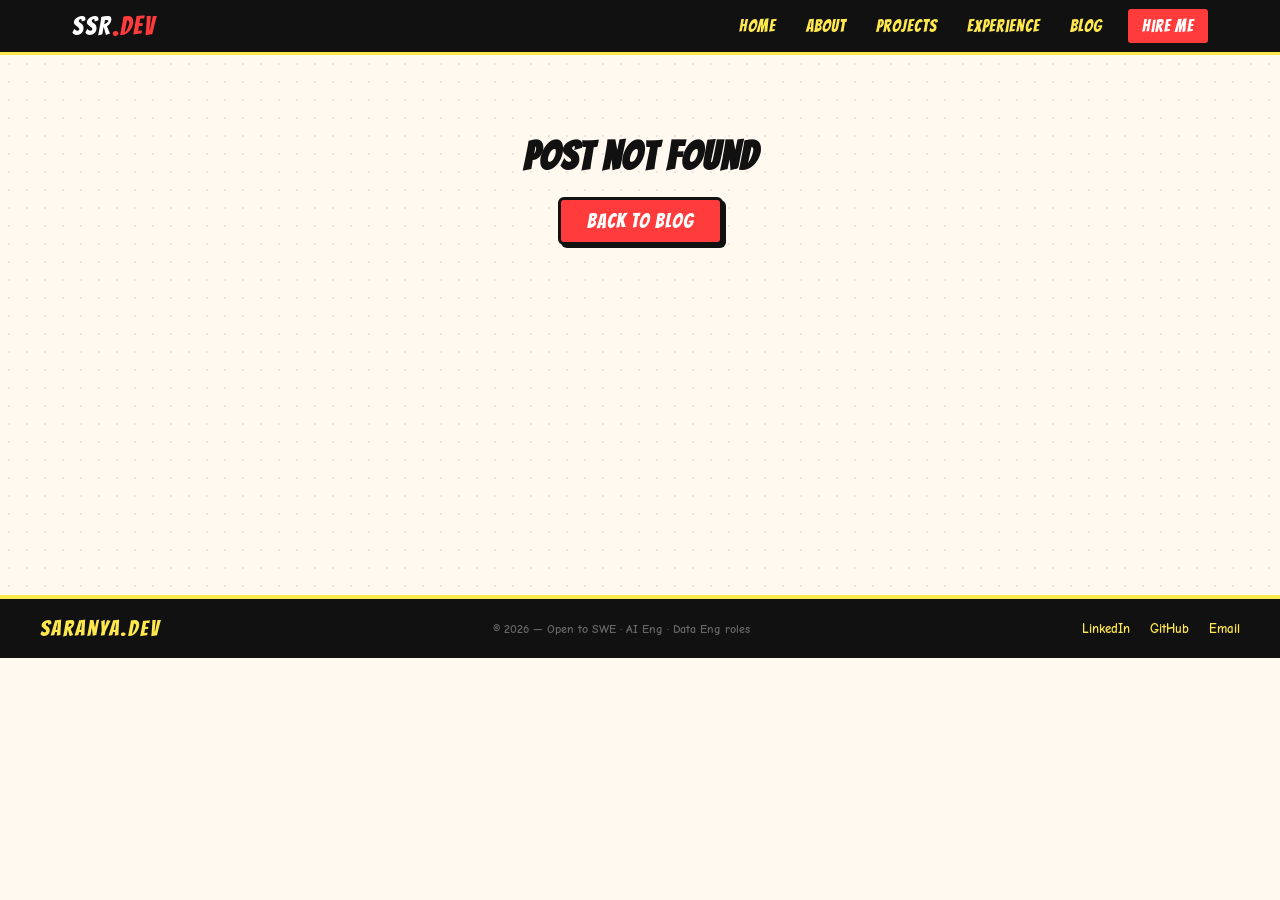
==== pages/blog-post.html @ 9912dbb8 "feat: added 3 projects" ====
<!DOCTYPE html>
<html lang="en">
<head>
  <meta charset="UTF-8" />
  <meta name="viewport" content="width=device-width, initial-scale=1.0" />
  <title>Dev Diary — Saranya</title>
  <link rel="stylesheet" href="../css/base.css" />
  <link rel="stylesheet" href="../css/nav.css" />
  <link rel="stylesheet" href="../css/comic.css" />
  <link href="https://fonts.googleapis.com/css2?family=Bangers&family=Comic+Neue:ital,wght@0,400;0,700;1,400&display=swap" rel="stylesheet" />
</head>
<body>
  <nav class="navbar" id="navbar">
    <div class="nav-inner">
      <a href="../index.html" class="nav-logo">SSR<span class="logo-dot">.dev</span></a>
      <button class="nav-toggle" aria-label="Open menu" id="navToggle"><span></span><span></span><span></span></button>
      <ul class="nav-links" id="navLinks">
        <li><a href="../index.html">Home</a></li>
        <li><a href="about.html">About</a></li>
        <li><a href="projects.html">Projects</a></li>
        <li><a href="experience.html">Experience</a></li>
        <li><a href="blog.html" class="active">Blog</a></li>
        <li><a href="contact.html" class="nav-cta">Hire Me</a></li>
      </ul>
    </div>
  </nav>

  <div id="postContent" class="halftone-bg" style="min-height:60vh;"></div>

  <footer class="footer">
    <div class="footer-inner">
      <span class="bangers footer-logo">Saranya.dev</span>
      <span class="footer-status">© 2026 — Open to SWE · AI Eng · Data Eng roles</span>
      <div class="footer-links">
        <a href="https://www.linkedin.com/in/saranya17/" target="_blank">LinkedIn</a>
        <a href="https://github.com/saranyasounder" target="_blank">GitHub</a>
        <a href="mailto:saranya.official@yahoo.com">Email</a>
      </div>
    </div>
  </footer>

  <script src="../js/data.js"></script>
  <script src="../js/posts/veritas.js"></script>
  <script src="../js/posts/lecturelife.js"></script>
  <script src="../js/posts/floodaid.js"></script>
  <script src="../js/nav.js"></script>
  <script>
    const BLOG_POSTS = [VERITAS_POST, LECTURELIFE_POST, FLOODAID_POST];

    const params = new URLSearchParams(window.location.search);
    const slug = params.get('slug');
    const post = BLOG_POSTS.find(p => p.slug === slug);
    const container = document.getElementById('postContent');

    if (!post) {
      container.innerHTML = `<div style="padding:80px;text-align:center;"><h2 style="font-family:var(--font-bang);font-size:40px;">Post not found</h2><a href="blog.html" class="btn btn-red" style="margin-top:20px;display:inline-block;">Back to Blog</a></div>`;
    } else {
      document.title = `${post.title} — Saranya`;

      function renderSection(s) {
        if (s.type === 'h2') return `<h2>${s.content}</h2>`;
        if (s.type === 'h3') return `<h3>${s.content}</h3>`;
        if (s.type === 'p')  return `<p>${s.content}</p>`;
        if (s.type === 'code') return `<pre><code>${s.content.replace(/</g,'&lt;').replace(/>/g,'&gt;')}</code></pre>`;
        if (s.type === 'callout') return `
          <div class="blog-callout ${s.variant}">
            <div class="blog-callout-label">${s.label}</div>
            <div>${s.content}</div>
          </div>`;
        return '';
      }

      const tags = post.tags.map(t => `<span class="blog-tag">${t}</span>`).join('');

      container.innerHTML = `
        <div class="blog-post-wrap">
          <a href="blog.html" style="font-weight:700;font-size:13px;color:#888;display:inline-block;margin-bottom:24px;">&larr; Back to Dev Diaries</a>

          <div class="blog-post-hero">
            <div class="blog-post-meta">
              <span class="pow pow-yellow">${post.date}</span>
              <span class="pow pow-red">${post.readTime}</span>
              <a href="project-detail.html?id=${post.projectId}" class="pow pow-blue">${post.projectTitle} &rarr;</a>
            </div>
            <h1 class="blog-post-title">${post.title}</h1>
            <div style="display:flex;gap:6px;flex-wrap:wrap;margin-top:12px;">${tags}</div>
          </div>

          <div class="panel" style="padding:20px 24px;margin-bottom:32px;background:var(--yellow);">
            <div style="font-family:var(--font-bang);font-size:16px;letter-spacing:1px;margin-bottom:6px;">TL;DR</div>
            <p style="font-size:14px;font-weight:700;color:#333;line-height:1.6;">${post.excerpt}</p>
          </div>

          <div class="blog-post-body">
            ${post.sections.map(renderSection).join('')}
          </div>

          <div style="border-top:var(--ink-3);margin-top:48px;padding-top:32px;">
            <div style="font-family:var(--font-bang);font-size:28px;margin-bottom:16px;">More Dev Diaries</div>
            <div style="display:flex;gap:12px;flex-wrap:wrap;">
              ${BLOG_POSTS.filter(p => p.slug !== slug).slice(0,3).map(p => `
                <a href="blog-post.html?slug=${p.slug}" class="panel" style="padding:14px 18px;flex:1;min-width:200px;text-decoration:none;transition:transform .15s,box-shadow .15s;" onmouseover="this.style.transform='translate(-2px,-2px)';this.style.boxShadow='7px 7px 0 #111'" onmouseout="this.style.transform='';this.style.boxShadow=''">
                  <div style="font-size:11px;font-weight:700;color:#888;margin-bottom:4px;">${p.date} · ${p.readTime}</div>
                  <div style="font-family:var(--font-bang);font-size:18px;line-height:1.2;">${p.title}</div>
                </a>`).join('')}
            </div>
          </div>
        </div>`;
    }
  </script>
</body>
</html>
---- css/base.css ----
@import url('https://fonts.googleapis.com/css2?family=Bangers&family=Comic+Neue:ital,wght@0,400;0,700;1,400&display=swap');

/* ── TOKENS ─────────────────────────────────────────── */
:root {
  --ink:        #111111;
  --paper:      #FFF9F0;
  --panel-bg:   #FFFFFF;
  --red:        #FF3B3B;
  --blue:       #2D6BE4;
  --yellow:     #FFE84D;
  --mint:       #C8F5E0;
  --lavender:   #E8DCFF;
  --mint-dark:  #1db86e;
  --purple:     #8B5CF6;
  --ink-3:      3px solid #111;
  --ink-4:      4px solid #111;
  --ink-5:      5px solid #111;
  --shadow-sm:  3px 3px 0 #111;
  --shadow-md:  5px 5px 0 #111;
  --shadow-lg:  7px 7px 0 #111;
  --radius:     6px;
  --font-comic: 'Comic Neue', cursive;
  --font-bang:  'Bangers', cursive;
}

/* ── RESET ───────────────────────────────────────────── */
*, *::before, *::after { box-sizing: border-box; margin: 0; padding: 0; }
html { scroll-behavior: smooth; }
body {
  font-family: var(--font-comic);
  background: var(--paper);
  color: var(--ink);
  min-height: 100vh;
  overflow-x: hidden;
}
a { text-decoration: none; color: inherit; }
img { display: block; max-width: 100%; }
ul { list-style: none; }

/* ── TYPOGRAPHY ──────────────────────────────────────── */
.bangers { font-family: var(--font-bang); letter-spacing: 1px; }

h1, h2, h3 { font-family: var(--font-bang); letter-spacing: 1px; }

/* ── BUTTONS ─────────────────────────────────────────── */
.btn {
  display: inline-block;
  font-family: var(--font-bang);
  font-size: 20px;
  letter-spacing: 1px;
  padding: 10px 26px;
  border: var(--ink-3);
  border-radius: var(--radius);
  box-shadow: var(--shadow-sm);
  cursor: pointer;
  transition: transform .1s, box-shadow .1s;
}
.btn:hover { transform: translate(2px,2px); box-shadow: 1px 1px 0 #111; }
.btn:active { transform: translate(3px,3px); box-shadow: none; }

.btn-red     { background: var(--red);  color: white; }
.btn-blue    { background: var(--blue); color: white; }
.btn-yellow  { background: var(--yellow); color: var(--ink); }
.btn-outline { background: white; color: var(--ink); }

/* ── PANELS ──────────────────────────────────────────── */
.panel {
  background: var(--panel-bg);
  border: var(--ink-4);
  border-radius: var(--radius);
  box-shadow: var(--shadow-md);
  overflow: hidden;
}
.panel-yellow   { background: var(--yellow); }
.panel-red      { background: var(--red); }
.panel-blue     { background: var(--blue); }
.panel-mint     { background: var(--mint); }
.panel-lavender { background: var(--lavender); }

/* ── BACKGROUNDS ─────────────────────────────────────── */
.halftone-bg {
  background-color: var(--paper);
  background-image: radial-gradient(circle, #00000014 1px, transparent 1px);
  background-size: 18px 18px;
}
.action-lines {
  background-image: repeating-linear-gradient(
    45deg, transparent, transparent 7px,
    rgba(255,232,77,.25) 7px, rgba(255,232,77,.25) 8px
  );
}

/* ── SPEECH / THOUGHT BUBBLES ────────────────────────── */
.speech-bubble {
  position: relative;
  background: white;
  border: var(--ink-3);
  border-radius: 18px;
  padding: 12px 18px;
  font-size: 14px;
  font-weight: 700;
  box-shadow: var(--shadow-sm);
  display: inline-block;
}
.speech-bubble::after {
  content: '';
  position: absolute;
  bottom: -15px; left: 24px;
  border: 10px solid transparent;
  border-top: 15px solid var(--ink);
}
.speech-bubble::before {
  content: '';
  position: absolute;
  bottom: -10px; left: 26px;
  border: 8px solid transparent;
  border-top: 13px solid white;
  z-index: 1;
}
.thought-bubble {
  display: inline-block;
  background: white;
  border: var(--ink-3);
  border-radius: 50px;
  padding: 6px 16px;
  font-size: 12px;
  font-weight: 700;
  box-shadow: var(--shadow-sm);
}

/* ── POW BADGES ──────────────────────────────────────── */
.pow {
  display: inline-block;
  font-family: var(--font-bang);
  font-size: 13px;
  letter-spacing: 1px;
  padding: 3px 12px;
  border: var(--ink-3);
  border-radius: 4px;
  box-shadow: var(--shadow-sm);
  cursor: pointer;
  transition: transform .1s, box-shadow .1s;
}
.pow:hover { transform: translate(1px,1px); box-shadow: 1px 1px 0 #111; }
.pow-red    { background: var(--red);    color: white; }
.pow-blue   { background: var(--blue);   color: white; }
.pow-yellow { background: var(--yellow); color: var(--ink); }
.pow-dark   { background: var(--ink);    color: var(--yellow); }

/* ── ZAP / CHAPTER LABEL ─────────────────────────────── */
.zap {
  font-family: var(--font-bang);
  font-size: 22px;
  letter-spacing: 1.5px;
  padding: 6px 20px;
  background: var(--red);
  color: white;
  border: var(--ink-3);
  box-shadow: var(--shadow-sm);
  white-space: nowrap;
  transform: rotate(-2deg);
  display: inline-block;
}

/* ── CHAPTER DIVIDER ─────────────────────────────────── */
.chapter-divider {
  display: flex;
  align-items: center;
  gap: 16px;
  padding: 24px 40px;
  background: var(--paper);
}
.divider-line { flex: 1; height: 4px; background: var(--ink); }

/* ── PROJECT TAGS ────────────────────────────────────── */
.project-tag {
  display: inline-block;
  background: var(--ink);
  color: white;
  font-size: 10px;
  font-weight: 700;
  padding: 2px 8px;
  border-radius: 3px;
  margin: 2px 2px 2px 0;
  letter-spacing: .5px;
}

/* ── ISSUE LABEL ─────────────────────────────────────── */
.issue-label {
  font-size: 11px;
  font-weight: 700;
  letter-spacing: 3px;
  color: #888;
  text-transform: uppercase;
  margin-bottom: 6px;
}

/* ── SOCIAL CHIPS ────────────────────────────────────── */
.social-chip {
  display: inline-block;
  background: white;
  border: 2px solid var(--ink);
  border-radius: 20px;
  padding: 4px 14px;
  font-size: 12px;
  font-weight: 700;
  box-shadow: 2px 2px 0 #111;
  transition: transform .1s, box-shadow .1s;
}
.social-chip:hover { transform: translate(1px,1px); box-shadow: 1px 1px 0 #111; }

/* ── FOOTER ──────────────────────────────────────────── */
.footer {
  background: var(--ink);
  border-top: 4px solid var(--yellow);
  padding: 18px 40px;
}
.footer-inner {
  display: flex;
  align-items: center;
  justify-content: space-between;
  flex-wrap: wrap;
  gap: 12px;
}
.footer-logo { font-size: 22px; color: var(--yellow); letter-spacing: 2px; }
.footer-status { font-size: 12px; font-weight: 700; color: #666; }
.footer-links { display: flex; gap: 20px; }
.footer-links a { font-size: 13px; font-weight: 700; color: var(--yellow); }
.footer-links a:hover { color: white; }

/* ── SCROLL REVEAL ───────────────────────────────────── */
.reveal {
  opacity: 0;
  transform: translateY(30px);
  transition: opacity .5s ease, transform .5s ease;
}
.reveal.visible {
  opacity: 1;
  transform: translateY(0);
}

/* ── PAGE HEADER (inner pages) ───────────────────────── */
.page-header {
  background: var(--ink);
  padding: 60px 40px 40px;
  border-bottom: 5px solid var(--yellow);
}
.page-header-inner { max-width: 1100px; margin: 0 auto; }
.page-eyebrow { font-size: 12px; letter-spacing: 3px; color: #888; font-weight: 700; text-transform: uppercase; margin-bottom: 8px; }
.page-title { font-family: var(--font-bang); font-size: 64px; color: white; line-height: 1; }
.page-title span { color: var(--yellow); }
.page-subtitle { font-size: 15px; color: #aaa; font-weight: 700; margin-top: 12px; max-width: 600px; line-height: 1.6; }

/* ── RESPONSIVE ──────────────────────────────────────── */
@media (max-width: 768px) {
  .chapter-divider { padding: 20px 16px; }
  .footer { padding: 16px 20px; }
  .footer-inner { flex-direction: column; text-align: center; }
  .page-title { font-size: 42px; }
}
---- css/nav.css ----
/* ── NAVBAR ──────────────────────────────────────────── */
.navbar {
  position: sticky;
  top: 0;
  z-index: 100;
  background: var(--ink);
  border-bottom: 3px solid var(--yellow);
  transition: box-shadow .2s;
}
.navbar.scrolled { box-shadow: 0 4px 20px rgba(0,0,0,.3); }

.nav-inner {
  max-width: 1200px;
  margin: 0 auto;
  padding: 12px 32px;
  display: flex;
  align-items: center;
  justify-content: space-between;
  gap: 24px;
}

.nav-logo {
  font-family: var(--font-bang);
  font-size: 26px;
  color: white;
  letter-spacing: 2px;
  white-space: nowrap;
}
.nav-logo .logo-dot { color: var(--red); }

.nav-links {
  display: flex;
  align-items: center;
  gap: 6px;
}
.nav-links li a {
  font-family: var(--font-bang);
  font-size: 17px;
  letter-spacing: 1px;
  color: var(--yellow);
  padding: 6px 12px;
  border-radius: 4px;
  transition: background .15s, color .15s;
}
.nav-links li a:hover,
.nav-links li a.active {
  background: rgba(255,232,77,.12);
  color: white;
}
.nav-links li a.nav-cta {
  background: var(--red);
  color: white;
  border: 2px solid var(--red);
  margin-left: 8px;
  box-shadow: var(--shadow-sm);
}
.nav-links li a.nav-cta:hover {
  background: white;
  color: var(--red);
}

/* hamburger */
.nav-toggle {
  display: none;
  flex-direction: column;
  gap: 5px;
  background: none;
  border: none;
  cursor: pointer;
  padding: 4px;
}
.nav-toggle span {
  display: block;
  width: 24px;
  height: 2px;
  background: var(--yellow);
  border-radius: 2px;
  transition: transform .2s, opacity .2s;
}
.nav-toggle.open span:nth-child(1) { transform: translateY(7px) rotate(45deg); }
.nav-toggle.open span:nth-child(2) { opacity: 0; }
.nav-toggle.open span:nth-child(3) { transform: translateY(-7px) rotate(-45deg); }

@media (max-width: 768px) {
  .nav-toggle { display: flex; }
  .nav-links {
    display: none;
    flex-direction: column;
    position: absolute;
    top: 100%;
    left: 0; right: 0;
    background: var(--ink);
    border-bottom: 3px solid var(--yellow);
    padding: 16px 24px 24px;
    gap: 4px;
  }
  .nav-links.open { display: flex; }
  .nav-links li a { font-size: 22px; padding: 10px 0; }
  .nav-links li a.nav-cta { margin-left: 0; display: inline-block; margin-top: 8px; }
}
---- css/comic.css ----
/* ── PROJECT CARD ────────────────────────────────────── */
.project-card {
  display: flex;
  flex-direction: column;
  cursor: pointer;
  transition: transform .15s, box-shadow .15s;
}
.project-card:hover {
  transform: translate(-3px,-3px);
  box-shadow: 8px 8px 0 #111;
}
.card-header {
  padding: 14px 16px;
  border-bottom: var(--ink-4);
}
.card-body {
  padding: 14px 16px;
  flex: 1;
  background: white;
}
.card-body p {
  font-size: 13px;
  font-weight: 700;
  line-height: 1.5;
  margin-bottom: 10px;
  color: #333;
}
.card-footer {
  padding: 10px 16px;
  border-top: var(--ink-3);
  background: var(--paper);
  display: flex;
  gap: 8px;
  flex-wrap: wrap;
}
.card-issue { font-size: 11px; font-weight: 700; letter-spacing: 1px; margin-bottom: 4px; opacity: .7; }
.card-title { font-family: var(--font-bang); font-size: 22px; line-height: 1.1; }
.card-subtitle { font-size: 11px; font-weight: 700; margin-top: 2px; opacity: .7; }

/* header color variants */
.card-header.red    { background: var(--red);  }
.card-header.red .card-issue { color: #ffcccc; }
.card-header.red .card-title { color: white; }
.card-header.red .card-subtitle { color: #ffcccc; }

.card-header.blue   { background: var(--blue); }
.card-header.blue .card-issue { color: #aac4ff; }
.card-header.blue .card-title { color: white; }
.card-header.blue .card-subtitle { color: #aac4ff; }

.card-header.dark   { background: var(--ink);  }
.card-header.dark .card-issue { color: #555; }
.card-header.dark .card-title { color: var(--yellow); }
.card-header.dark .card-subtitle { color: #777; }

.card-header.yellow { background: var(--yellow); }
.card-header.yellow .card-title { color: var(--ink); }
.card-header.yellow .card-subtitle { color: #555; }

.card-header.mint   { background: var(--mint); }
.card-header.mint .card-title { color: var(--ink); }
.card-header.mint .card-subtitle { color: #2a7a4a; }

.card-header.lavender { background: var(--lavender); }
.card-header.lavender .card-title { color: #3a1f7a; }
.card-header.lavender .card-subtitle { color: #6a4aaa; }

/* ── BLOG CARD ───────────────────────────────────────── */
.blog-card {
  background: white;
  border: var(--ink-4);
  border-radius: var(--radius);
  box-shadow: var(--shadow-md);
  overflow: hidden;
  display: flex;
  flex-direction: column;
  transition: transform .15s, box-shadow .15s;
  cursor: pointer;
}
.blog-card:hover {
  transform: translate(-3px,-3px);
  box-shadow: 8px 8px 0 #111;
}
.blog-card-header {
  padding: 16px 18px;
  border-bottom: var(--ink-3);
}
.blog-card-meta {
  display: flex;
  justify-content: space-between;
  align-items: center;
  margin-bottom: 8px;
}
.blog-date { font-size: 11px; font-weight: 700; color: #888; }
.blog-project-link {
  font-size: 11px;
  font-weight: 700;
  padding: 2px 10px;
  border: 2px solid var(--ink);
  border-radius: 12px;
  background: var(--yellow);
  color: var(--ink);
}
.blog-title { font-family: var(--font-bang); font-size: 22px; line-height: 1.15; margin-bottom: 4px; }
.blog-card-body { padding: 14px 18px; flex: 1; }
.blog-excerpt { font-size: 13px; font-weight: 700; color: #444; line-height: 1.6; }
.blog-tags { display: flex; gap: 6px; flex-wrap: wrap; margin-top: 12px; }
.blog-tag {
  font-size: 11px;
  font-weight: 700;
  padding: 2px 10px;
  background: var(--ink);
  color: white;
  border-radius: 3px;
}
.blog-card-footer {
  padding: 10px 18px;
  border-top: var(--ink-3);
  background: var(--paper);
  display: flex;
  align-items: center;
  justify-content: space-between;
}
.read-time { font-size: 12px; font-weight: 700; color: #888; }

/* ── EXPERIENCE TIMELINE ─────────────────────────────── */
.timeline { max-width: 900px; margin: 0 auto; position: relative; }
.timeline::before {
  content: '';
  position: absolute;
  left: 28px;
  top: 0; bottom: 0;
  width: 4px;
  background: var(--ink);
}
.timeline-item {
  display: flex;
  gap: 24px;
  margin-bottom: 32px;
  position: relative;
}
.timeline-dot {
  width: 60px;
  height: 60px;
  border-radius: 50%;
  border: var(--ink-4);
  background: var(--yellow);
  display: flex;
  align-items: center;
  justify-content: center;
  font-family: var(--font-bang);
  font-size: 13px;
  flex-shrink: 0;
  position: relative;
  z-index: 1;
  box-shadow: var(--shadow-sm);
}
.timeline-content {
  background: white;
  border: var(--ink-4);
  border-radius: var(--radius);
  box-shadow: var(--shadow-md);
  overflow: hidden;
  flex: 1;
}
.timeline-header {
  padding: 14px 18px;
  border-bottom: var(--ink-3);
}
.timeline-role { font-family: var(--font-bang); font-size: 24px; color: inherit; }
.timeline-company { font-size: 14px; font-weight: 700; color: inherit; opacity: 1; margin-top: 2px; }
.timeline-date { font-size: 12px; font-weight: 700; color: inherit; opacity: 1; letter-spacing: 1px; margin-top: 4px; }
.timeline-body { padding: 16px 18px; }
.timeline-body ul { display: flex; flex-direction: column; gap: 8px; }
.timeline-body li {
  font-size: 13px;
  font-weight: 700;
  color: #333;
  padding-left: 18px;
  position: relative;
  line-height: 1.5;
}
.timeline-body li::before {
  content: '▸';
  position: absolute;
  left: 0;
  color: var(--red);
  font-size: 12px;
}
.timeline-tech { display: flex; flex-wrap: wrap; gap: 6px; padding: 10px 18px; border-top: 2px solid #eee; background: var(--paper); }

/* ── SKILLS GRID (about page) ────────────────────────── */
.skills-grid {
  display: grid;
  grid-template-columns: repeat(auto-fill, minmax(200px, 1fr));
  gap: 16px;
  max-width: 1100px;
  margin: 0 auto;
}
.skill-category {
  background: white;
  border: var(--ink-4);
  border-radius: var(--radius);
  box-shadow: var(--shadow-md);
  overflow: hidden;
}
.skill-cat-header {
  padding: 10px 14px;
  border-bottom: var(--ink-3);
  font-family: var(--font-bang);
  font-size: 18px;
}
.skill-cat-body { padding: 12px 14px; display: flex; flex-wrap: wrap; gap: 6px; }

/* ── BLOG POST PAGE ──────────────────────────────────── */
.blog-post-wrap {
  max-width: 780px;
  margin: 0 auto;
  padding: 40px 24px 80px;
}
.blog-post-hero {
  margin-bottom: 32px;
}
.blog-post-title {
  font-family: var(--font-bang);
  font-size: 52px;
  line-height: 1.05;
  margin-bottom: 12px;
}
.blog-post-meta {
  display: flex;
  gap: 12px;
  align-items: center;
  flex-wrap: wrap;
  margin-bottom: 24px;
}
.blog-post-body { font-size: 15px; line-height: 1.8; color: #333; }
.blog-post-body h2 { font-family: var(--font-bang); font-size: 32px; margin: 32px 0 12px; color: var(--ink); }
.blog-post-body h3 { font-family: var(--font-bang); font-size: 24px; margin: 24px 0 8px; color: var(--blue); }
.blog-post-body p { margin-bottom: 16px; }
.blog-post-body ul { margin: 0 0 16px 20px; }
.blog-post-body li { margin-bottom: 6px; }
.blog-post-body code {
  background: #f0f0f0;
  border: 1px solid #ddd;
  border-radius: 4px;
  padding: 2px 6px;
  font-family: monospace;
  font-size: 13px;
}
.blog-post-body pre {
  background: var(--ink);
  color: #e8e8e8;
  padding: 20px;
  border-radius: var(--radius);
  border: var(--ink-3);
  overflow-x: auto;
  margin-bottom: 20px;
  font-size: 13px;
  line-height: 1.6;
}
.blog-post-body pre code { background: none; border: none; padding: 0; color: inherit; }
.blog-callout {
  border: var(--ink-3);
  border-radius: var(--radius);
  padding: 16px 20px;
  margin: 24px 0;
  font-weight: 700;
}
.blog-callout.struggle { background: #fff0f0; border-color: var(--red); }
.blog-callout.victory  { background: #f0fff8; border-color: var(--mint-dark); }
.blog-callout.tip      { background: #fffbe0; border-color: var(--yellow); border-color: #c0a800; }
.blog-callout-label { font-family: var(--font-bang); font-size: 15px; margin-bottom: 6px; letter-spacing: 1px; }

/* ── CONTACT FORM ────────────────────────────────────── */
.contact-form { max-width: 640px; }
.form-row { margin-bottom: 20px; }
.form-row label { display: block; font-size: 13px; font-weight: 700; margin-bottom: 6px; letter-spacing: .5px; }
.form-row input,
.form-row textarea,
.form-row select {
  width: 100%;
  padding: 12px 16px;
  border: var(--ink-3);
  border-radius: var(--radius);
  font-family: var(--font-comic);
  font-size: 14px;
  font-weight: 700;
  background: white;
  box-shadow: var(--shadow-sm);
  transition: box-shadow .15s;
}
.form-row input:focus,
.form-row textarea:focus {
  outline: none;
  box-shadow: 4px 4px 0 var(--blue);
}
.form-row textarea { min-height: 140px; resize: vertical; }

/* ── RESPONSIVE ──────────────────────────────────────── */
@media (max-width: 768px) {
  .timeline::before { left: 20px; }
  .timeline-dot { width: 44px; height: 44px; font-size: 11px; }
  .blog-post-title { font-size: 36px; }
  .skills-grid { grid-template-columns: 1fr 1fr; }
}
@media (max-width: 500px) {
  .skills-grid { grid-template-columns: 1fr; }
}
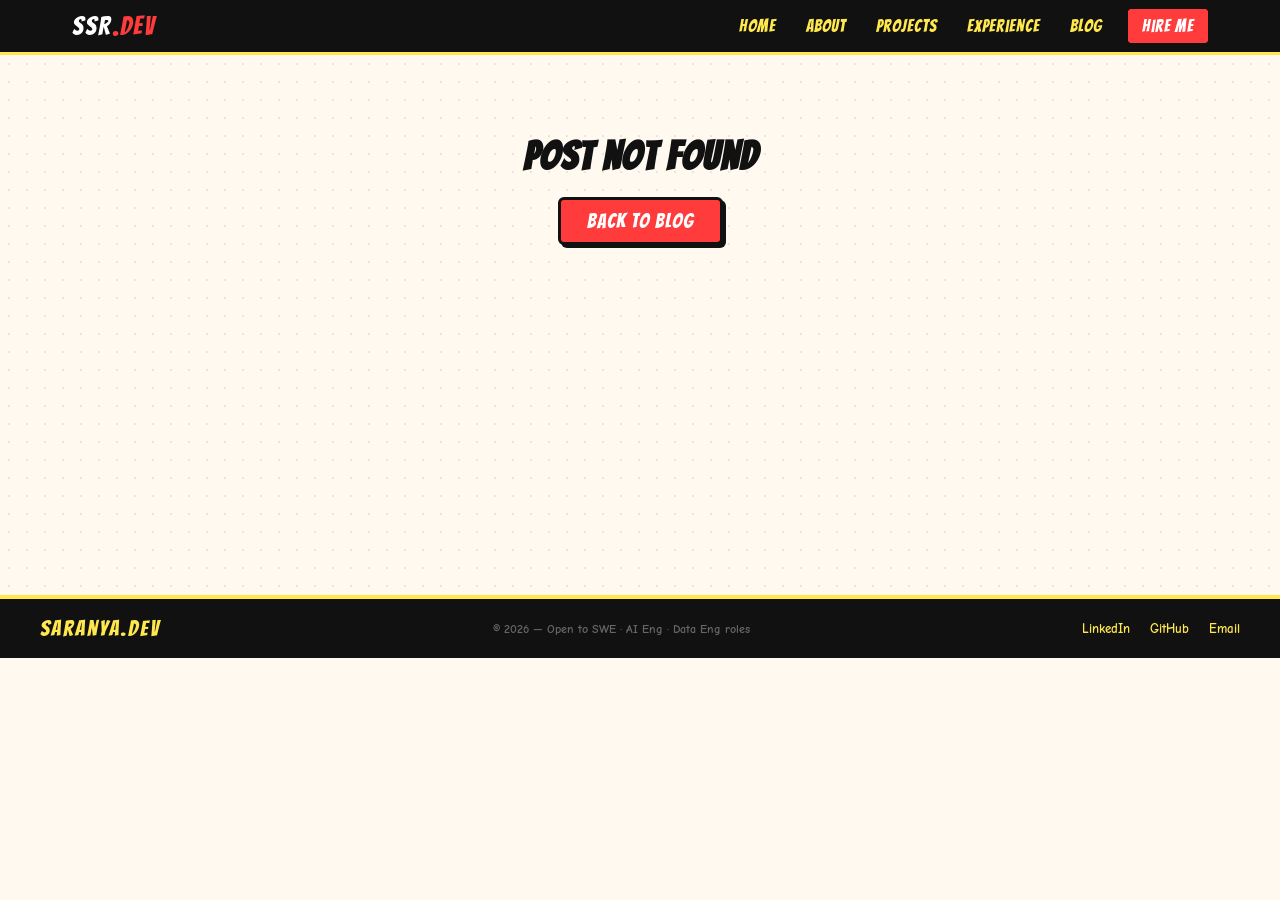
==== commit d3d6a9a8: "Update portfolio content and blog links" ====
--- a/pages/blog-post.html
+++ b/pages/blog-post.html
@@ -43,9 +43,10 @@
   <script src="../js/posts/veritas.js"></script>
   <script src="../js/posts/lecturelife.js"></script>
   <script src="../js/posts/floodaid.js"></script>
+  <script src="../js/posts/leetcode.js"></script>
   <script src="../js/nav.js"></script>
   <script>
-    const BLOG_POSTS = [VERITAS_POST, LECTURELIFE_POST, FLOODAID_POST];
+    const BLOG_POSTS = [LEETCODE_POST, VERITAS_POST, LECTURELIFE_POST, FLOODAID_POST];
 
     const params = new URLSearchParams(window.location.search);
     const slug = params.get('slug');
